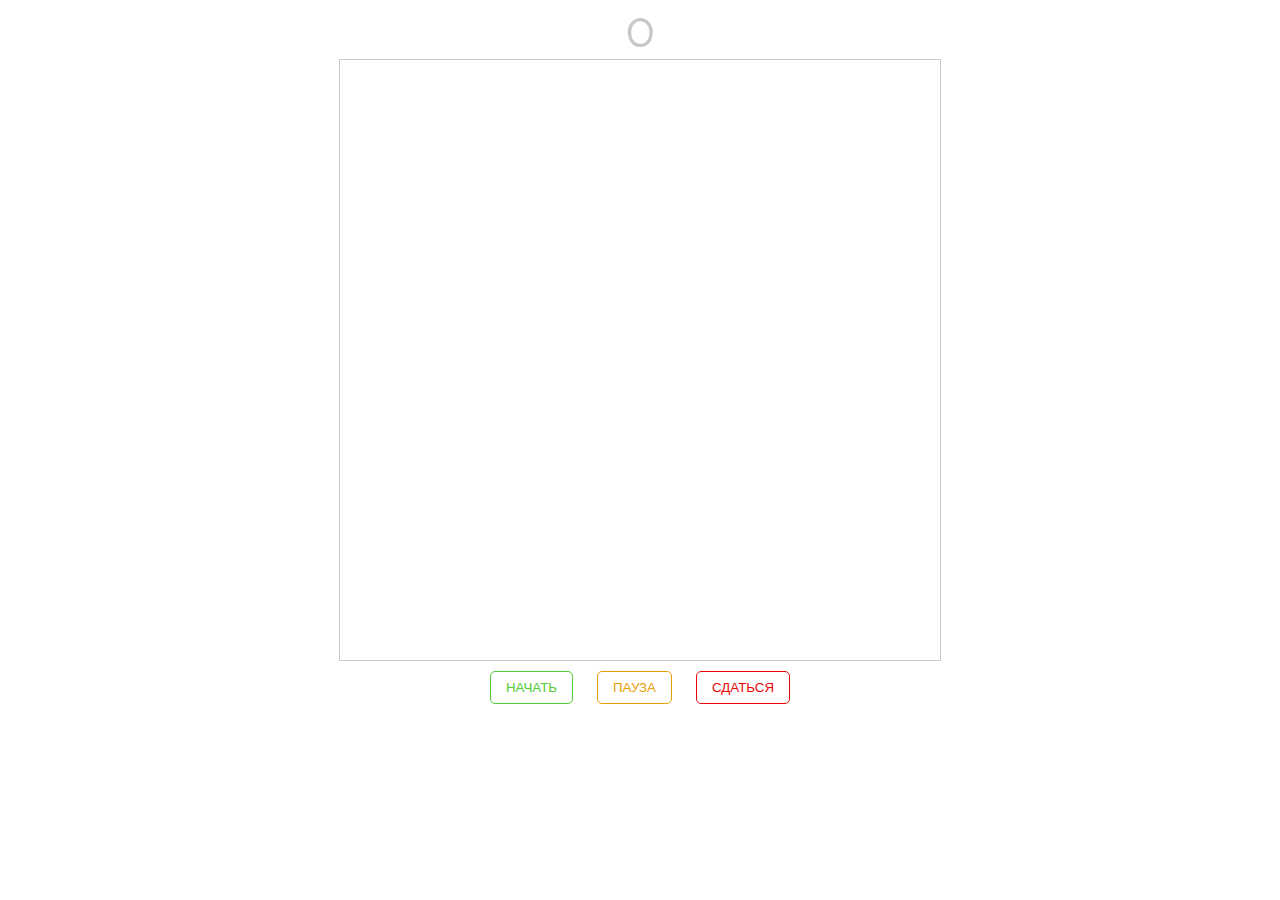
==== lesson-7/index.html @ 47ef3c25 "lesson-7" ====
<!DOCTYPE html>
<html lang="en">
<head>
    <meta charset="UTF-8">
    <title>Урок 7 • Практикум</title>
    <link rel="preconnect" href="https://fonts.gstatic.com">
    <link href="https://fonts.googleapis.com/css2?family=Raleway&display=swap" rel="stylesheet">
    <link rel="stylesheet" type="text/css" href="main.css">
    <script type="text/javascript" src="main.js"></script>
</head>
<body>
    <div id="game" class="game">
        <div id="score" class="score">
            <span id="score-value" class="value">0</span>
        </div>
        <div id="board" class="board"></div>
        <div id="buttons" class="buttons">
            <button id="button-start" class="start" type="button">Начать</button>
            <button id="button-pause" class="pause" type="button">Пауза</button>
            <button id="button-stop" class="stop" type="button">Сдаться</button>
        </div>
    </div>
</body>
</html>
---- lesson-7/main.css ----
html, body {
    font-family: 'Raleway', sans-serif;
    height: 100%;
    margin: 0;
}

.game {
    display: flex;
    flex-flow: column nowrap;
    align-items: center;
    height: 100%;
}

.score {
    font-size: 50px;
    color: rgb(200, 200, 200);
}
.game.started .score {
    color: rgb(82, 205, 50);
}
.game.paused .score {
    color: rgb(233, 158, 6);
}
.game.stopped .score {
    color: rgb(233, 6, 6);
}

.board {
    display: grid;
    grid-template-rows: repeat(20, 1fr);
    grid-template-columns: repeat(20, 1fr);
    height: 600px;
    width: 600px;
    border: rgb(200, 200, 200) 1px solid;
    position: relative;
}
.board .cell {
    border: rgb(247 247 247) 1px solid;
}
.board .cell.snake {
    background-color: rgb(40, 98, 22);
}
.board .cell.food {
    background-color: rgb(98, 22, 22);
}
.game.started .board {
    border-color: rgb(82, 205, 50);
}
.game.paused .board {
    border-color: rgb(233, 158, 6);
}
.game.stopped .board {
    border-color: rgb(233, 6, 6);
}

.end-message {
    position: absolute;
    color: red;
    border: 1px solid red;
    top: 200px;
    left: 200px;
    text-align: center;
    width: 200px;

}

.buttons button {
    background-color: transparent;
    margin: 10px;
    line-height: 31px;
    text-transform: uppercase;
    cursor: pointer;
    border-radius: 5px;
    padding: 0 15px;
    border: rgb(200, 200, 200) 1px solid;
}

.buttons button.start {
    border-color: rgb(82, 205, 50);
    color: rgb(82, 205, 50);
}
.buttons button.start:hover {
    border-color: rgba(82, 205, 50, 0.5);
    color: rgba(82, 205, 50, 0.5);
}
.buttons button.start:active {
    border-color: rgba(82, 205, 50, 0.8);
    color: rgba(82, 205, 50, 0.8);
}

.buttons button.pause {
    border-color: rgb(233, 158, 6);
    color: rgb(233, 158, 6);
}
.buttons button.pause:hover {
    border-color: rgba(233, 158, 6, 0.5);
    color: rgba(233, 158, 6, 0.5);
}
.buttons button.pause:active {
    border-color: rgba(233, 158, 6, 0.8);
    color: rgba(233, 158, 6, 0.8);
}

.buttons button.stop {
    border-color: rgb(233, 6, 6);
    color: rgb(233, 6, 6);
}
.buttons button.stop:hover {
    border-color: rgba(233, 6, 6, 0.5);
    color: rgba(233, 6, 6, 0.5);
}
.buttons button.stop:active {
    border-color: rgba(233, 6, 6, 0.8);
    color: rgba(233, 6, 6, 0.8);
}
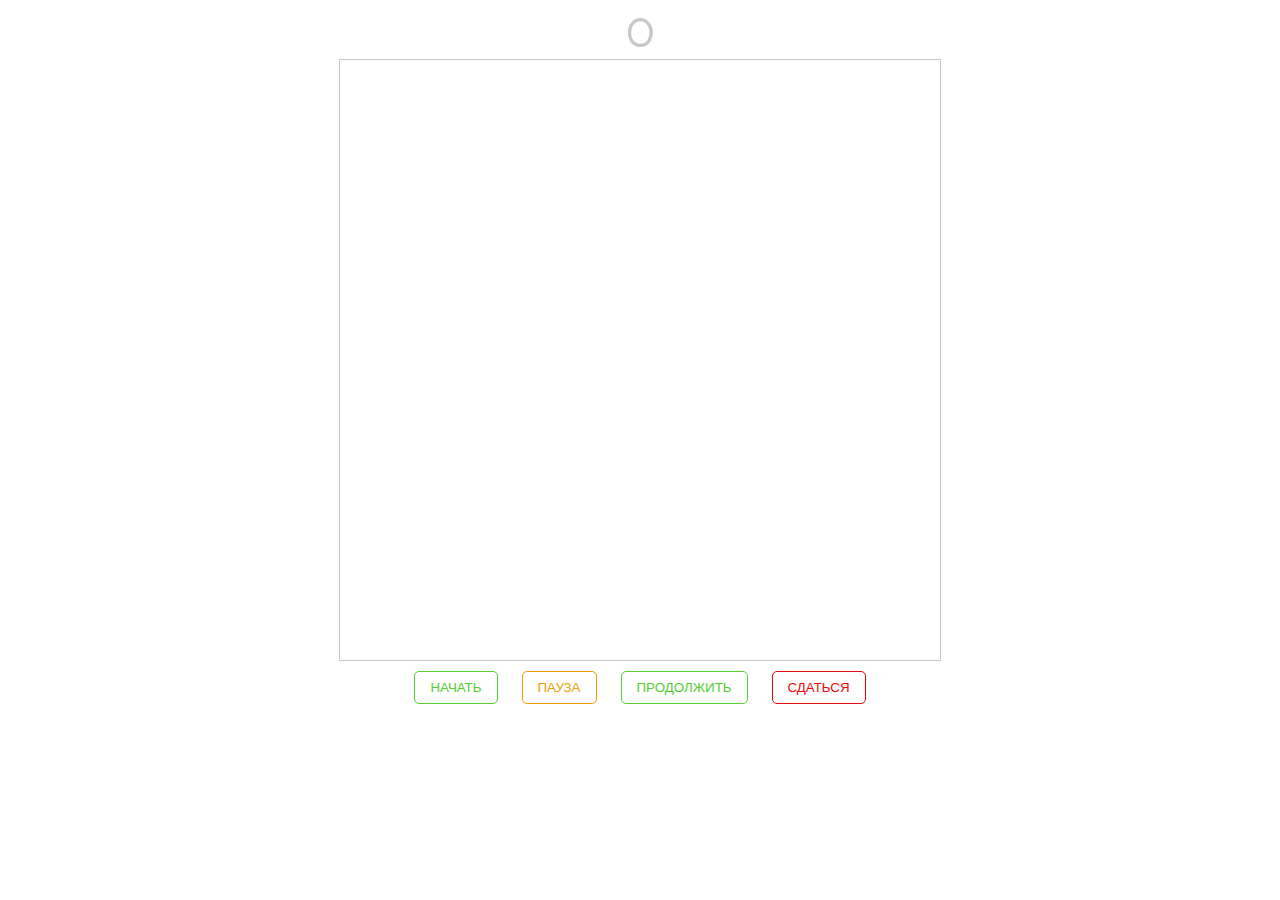
==== commit 2e0ceef1: "change_2_lesson-7" ====
--- a/lesson-7/index.html
+++ b/lesson-7/index.html
@@ -17,6 +17,7 @@
         <div id="buttons" class="buttons">
             <button id="button-start" class="start" type="button">Начать</button>
             <button id="button-pause" class="pause" type="button">Пауза</button>
+            <button id="button-continue" class="continue" type="button">Продолжить</button>
             <button id="button-stop" class="stop" type="button">Сдаться</button>
         </div>
     </div>
--- a/lesson-7/main.css
+++ b/lesson-7/main.css
@@ -53,6 +53,10 @@
     border-color: rgb(233, 6, 6);
 }
 
+.game.continue .board {
+    border-color: rgb(82, 205, 50);
+}
+
 .end-message {
     position: absolute;
     color: red;
@@ -101,6 +105,19 @@
     color: rgba(233, 158, 6, 0.8);
 }
 
+.buttons button.continue {
+    border-color: rgb(82, 205, 50);
+    color: rgb(82, 205, 50);
+}
+.buttons button.continue:hover {
+    border-color: rgba(82, 205, 50, 0.5);
+    color: rgba(82, 205, 50, 0.5);
+}
+.buttons button.continue:active {
+    border-color: rgba(82, 205, 50, 0.8);
+    color: rgba(82, 205, 50, 0.8);
+}
+
 .buttons button.stop {
     border-color: rgb(233, 6, 6);
     color: rgb(233, 6, 6);
